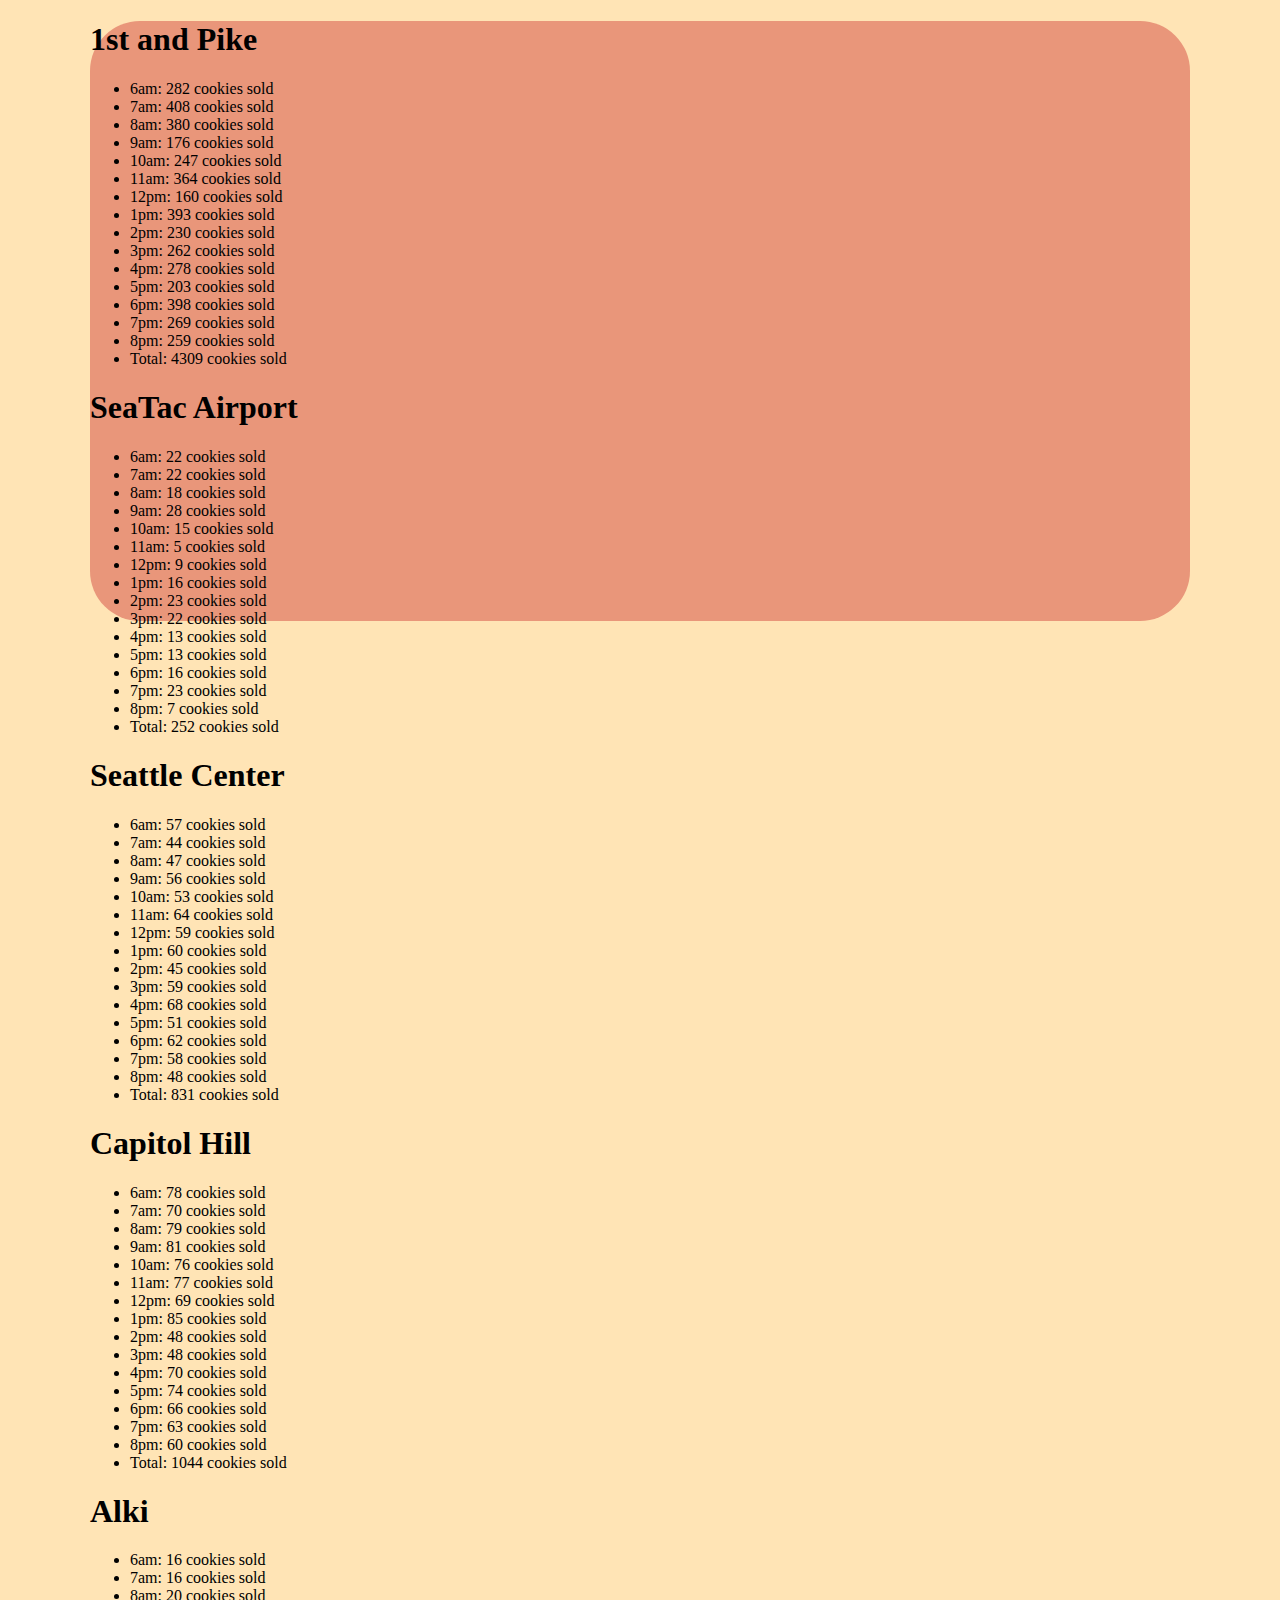
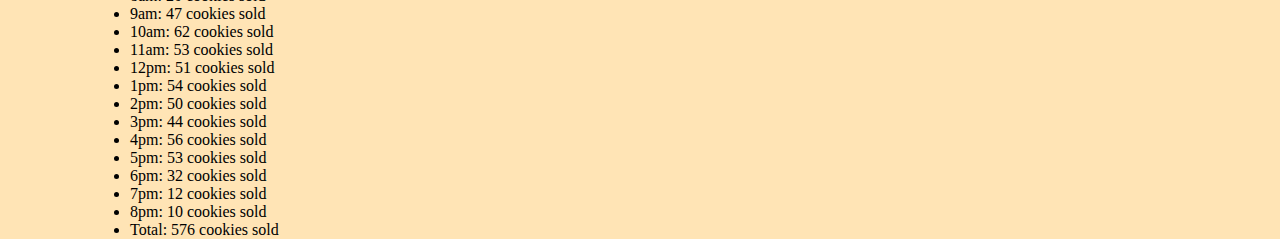
==== sales.html @ 5efd4016 "first day of work. got estimated cookies per day and statred home page" ====
<!DOCTYPE HTML>
<head>
	<title>Cookie Shops</title>
	<link rel="stylesheet" href="style.css">
</head>
<body>
	<div id="lists">
        <h1 id="first_location"></h1>
        <ul id="first_list"></ul>
        <h1 id="second_location"></h1>
        <ul id="second_list"></ul>
        <h1 id="third_location"></h1>
        <ul id="third_list"></ul>
        <h1 id="fourth_location"></h1>
        <ul id="fourth_list"></ul>
        <h1 id="fifth_location"></h1>
        <ul id="fifth_list"></ul>
    </div>
    <script src="app.js"></script>
</body>
</html>
---- style.css ----
body {
    background-color: moccasin;
}

header {
    width: 1000px;
    margin-left: auto;
    margin-right: auto;
    text-align: center;
}

header img {
    width: 50%;
    height: auto;
}

nav {
    width: 1000px;
    margin-left: auto;
    margin-right: auto;
    text-align: center;
    background-color: salmon;
    border-radius: 50px;
    font-size: larger;
}

nav li {
    display: inline;
    margin-left: 50px;
    margin-right: 50px;
    padding: 20px;
}
div {
  width: 1100px;
  height: 600px;
  margin-left: auto;
  margin-right: auto;
  background-color: darksalmon;
  border-radius: 50px;

}
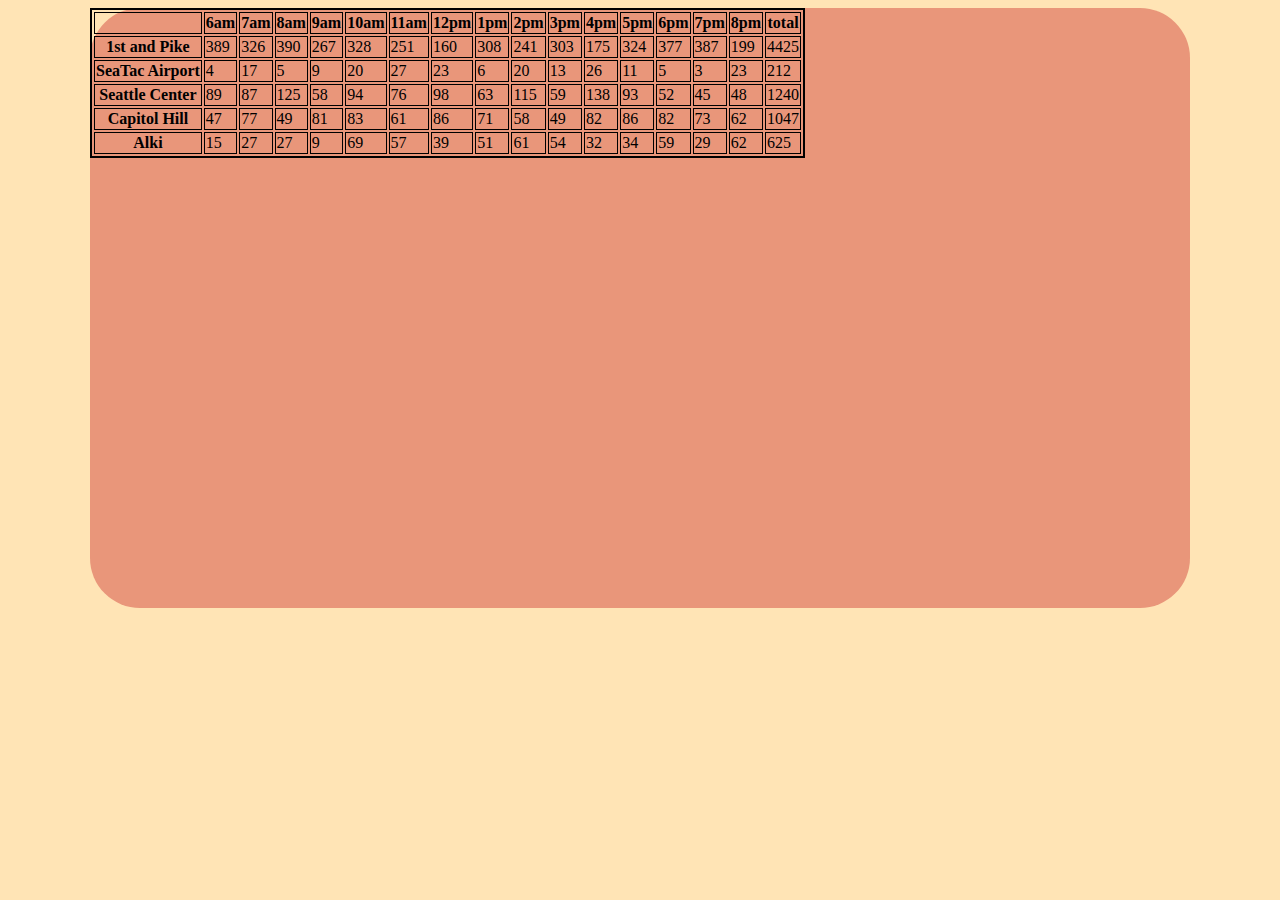
==== commit 833e25d2: "changed to constructors. table format introduced. attempted other shit." ====
--- a/sales.html
+++ b/sales.html
@@ -5,16 +5,17 @@
 </head>
 <body>
 	<div id="lists">
-        <h1 id="first_location"></h1>
-        <ul id="first_list"></ul>
-        <h1 id="second_location"></h1>
-        <ul id="second_list"></ul>
-        <h1 id="third_location"></h1>
-        <ul id="third_list"></ul>
-        <h1 id="fourth_location"></h1>
-        <ul id="fourth_list"></ul>
-        <h1 id="fifth_location"></h1>
-        <ul id="fifth_list"></ul>
+        <table>
+            <thead id="times">
+            </thead>
+            <tr id="first_location"></tr>
+            <tr id="second_location"></tr>
+            <tr id="third_location"></tr>
+            <tr id="fourth_location"></tr>
+            <tr id="fifth_location"></tr>
+            <tfoot>
+            </tfoot>
+        </table>
     </div>
     <script src="app.js"></script>
 </body>
--- a/style.css
+++ b/style.css
@@ -38,4 +38,11 @@
   background-color: darksalmon;
   border-radius: 50px;
 
+}
+table { 
+  border: 2px solid black;
+}
+
+td, th {
+  border: 1px solid black;
 }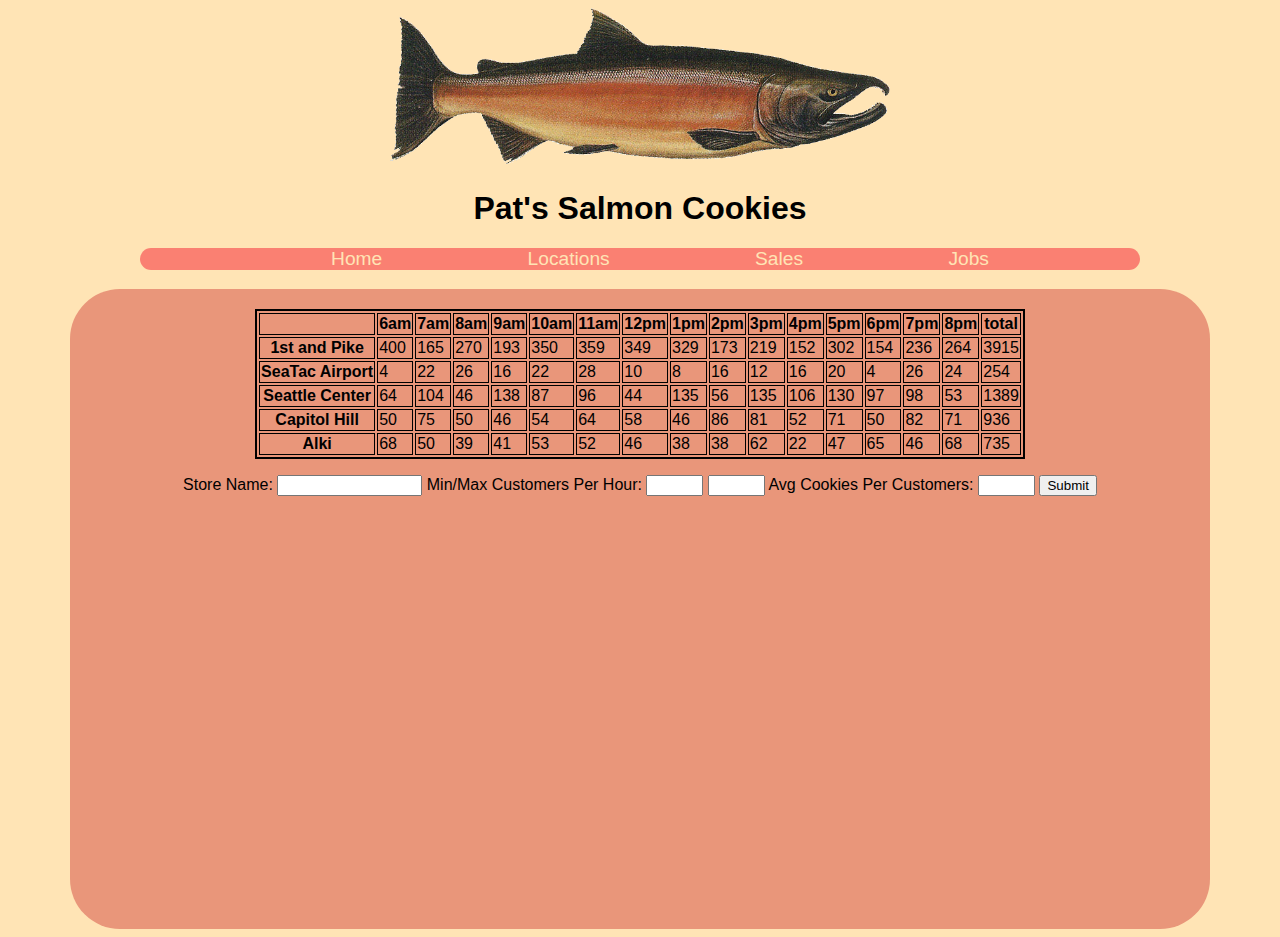
==== commit 46baf772: "day threee. added a form to add new stores" ====
--- a/sales.html
+++ b/sales.html
@@ -4,9 +4,21 @@
 	<link rel="stylesheet" href="style.css">
 </head>
 <body>
+    <header>
+    <img src="photos/salmon.png">
+    <h1>Pat's Salmon Cookies</h1>
+  </header>
+  <nav>
+    <ul>
+      <li><a href="index.html">Home</a></li>
+      <li><a href="sales.html">Locations</a></li>
+      <li><a href="sales.html">Sales</a></li>
+      <li><a href="sales.html">Jobs</a></li>
+    </ul>
+  </nav>
 	<div id="lists">
-        <table>
-            <thead id="times">
+        <table id="table">
+            <!--<thead id="times">
             </thead>
             <tr id="first_location"></tr>
             <tr id="second_location"></tr>
@@ -14,8 +26,19 @@
             <tr id="fourth_location"></tr>
             <tr id="fifth_location"></tr>
             <tfoot>
-            </tfoot>
+            </tfoot>-->
         </table>
+        <form id="form">
+            <p>Store Name:
+            <input type="text" name="store_name" size="15">
+            Min/Max Customers Per Hour:
+            <input type="text" name="min_customers" size="4">
+            <input type="text" name="max_customers" size="4">
+            Avg Cookies Per Customers:
+            <input type="text" name="avg_cookies" size="4">
+            <input type="submit">
+            </p>
+        </form>
     </div>
     <script src="app.js"></script>
 </body>
--- a/style.css
+++ b/style.css
@@ -1,5 +1,6 @@
 body {
     background-color: moccasin;
+    font-family: 'Lucida Sans', 'Lucida Sans Regular', 'Lucida Grande', 'Lucida Sans Unicode', Geneva, Verdana, sans-serif;
 }
 
 header {
@@ -37,6 +38,7 @@
   margin-right: auto;
   background-color: darksalmon;
   border-radius: 50px;
+  padding: 20px;
 
 }
 table { 
@@ -45,4 +47,36 @@
 
 td, th {
   border: 1px solid black;
+}
+
+nav a:link {
+  text-decoration: none;
+  color: moccasin;
+}
+
+nav a:hover {
+  text-decoration: underline;
+  color: white;
+}
+
+nav a:visited {
+  text-decoration: none;
+  color: moccasin;
+}
+
+nav a:active {
+  text-decoration: none;
+  color: white;
+}
+
+form p {
+  text-align: center;
+}
+
+table {
+  margin: 0 auto;
+}
+
+h1 {
+  font-family: 'Gill Sans', 'Gill Sans MT', Calibri, 'Trebuchet MS', sans-serif;
 }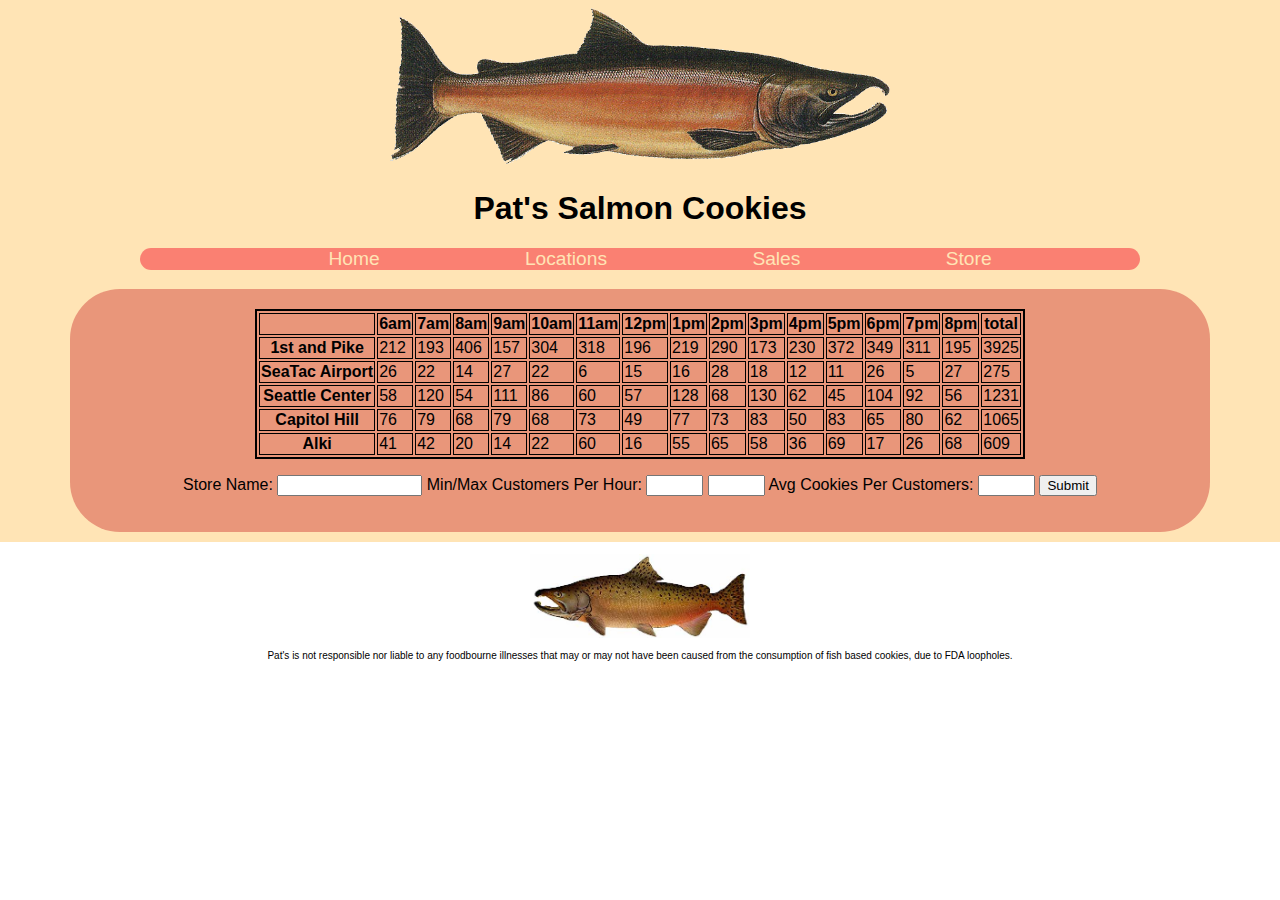
==== commit 3e031f74: "css updates and new pages added for location and store" ====
--- a/sales.html
+++ b/sales.html
@@ -1,45 +1,43 @@
 <!DOCTYPE HTML>
+
 <head>
-	<title>Cookie Shops</title>
-	<link rel="stylesheet" href="style.css">
+  <title>Cookie Shops</title>
+  <link rel="stylesheet" href="style.css">
 </head>
+
 <body>
-    <header>
+  <header>
     <img src="photos/salmon.png">
     <h1>Pat's Salmon Cookies</h1>
   </header>
   <nav>
     <ul>
       <li><a href="index.html">Home</a></li>
-      <li><a href="sales.html">Locations</a></li>
+      <li><a href="Locations.html">Locations</a></li>
       <li><a href="sales.html">Sales</a></li>
-      <li><a href="sales.html">Jobs</a></li>
+      <li><a href="store.html">Store</a></li>
     </ul>
   </nav>
-	<div id="lists">
-        <table id="table">
-            <!--<thead id="times">
-            </thead>
-            <tr id="first_location"></tr>
-            <tr id="second_location"></tr>
-            <tr id="third_location"></tr>
-            <tr id="fourth_location"></tr>
-            <tr id="fifth_location"></tr>
-            <tfoot>
-            </tfoot>-->
-        </table>
-        <form id="form">
-            <p>Store Name:
-            <input type="text" name="store_name" size="15">
-            Min/Max Customers Per Hour:
-            <input type="text" name="min_customers" size="4">
-            <input type="text" name="max_customers" size="4">
-            Avg Cookies Per Customers:
-            <input type="text" name="avg_cookies" size="4">
-            <input type="submit">
-            </p>
-        </form>
-    </div>
-    <script src="app.js"></script>
+  <div id="lists">
+    <table id="table"></table>
+    <form id="form">
+      <p>Store Name:
+        <input type="text" name="store_name" size="15"> Min/Max Customers Per Hour:
+        <input type="text" name="min_customers" size="4">
+        <input type="text" name="max_customers" size="4"> Avg Cookies Per Customers:
+        <input type="text" name="avg_cookies" size="4">
+        <input type="submit">
+      </p>
+    </form>
+  </div>
+  <footer>
+    <img src="photos/assets/chinook.jpg">
+    <p>
+      Pat's is not responsible nor liable to any foodbourne illnesses that may or may not have been caused from the consumption
+      of fish based cookies, due to FDA loopholes.
+    </p>
+  </footer>
+  <script src="app.js"></script>
 </body>
+
 </html>--- a/style.css
+++ b/style.css
@@ -31,16 +31,21 @@
     margin-right: 50px;
     padding: 20px;
 }
+
 div {
   width: 1100px;
-  height: 600px;
   margin-left: auto;
   margin-right: auto;
   background-color: darksalmon;
   border-radius: 50px;
   padding: 20px;
+  overflow: auto;
+}
 
+#home {
+  height: 930px;
 }
+
 table { 
   border: 2px solid black;
 }
@@ -57,6 +62,7 @@
 nav a:hover {
   text-decoration: underline;
   color: white;
+  cursor: default;
 }
 
 nav a:visited {
@@ -79,4 +85,58 @@
 
 h1 {
   font-family: 'Gill Sans', 'Gill Sans MT', Calibri, 'Trebuchet MS', sans-serif;
+}
+
+footer {
+  width: 1100px;
+  background-color: white;
+  margin: 10px auto 0px auto;
+  text-align: center;
+  padding: 12px;
+  border-radius: 50px 50px 0px 0px;
+  font-size: x-small;
+  box-shadow: 0px 1100px 0px 1100px white;
+}
+
+footer img {
+  width: 20%;
+  height: auto;
+}
+
+article {
+  background-color: lightskyblue;
+  opacity: 0.7;
+  border-radius: 50px;
+  margin: 30px;
+  padding: 15px;
+  width: 460px;
+  float: left;
+}
+
+#family {
+  align-content: center;
+  width: 70%;
+  height: auto;
+}
+
+article.store {
+  text-align: center;
+}
+
+p.sold_out {
+  font-size: small;
+}
+
+img.fish_pic {
+  width: 43%;
+  height: auto;
+}
+
+img.shirt_pic {
+  width: 66%;
+  height: auto;
+}
+
+h2.in_main_div {
+  text-align: center;
 }